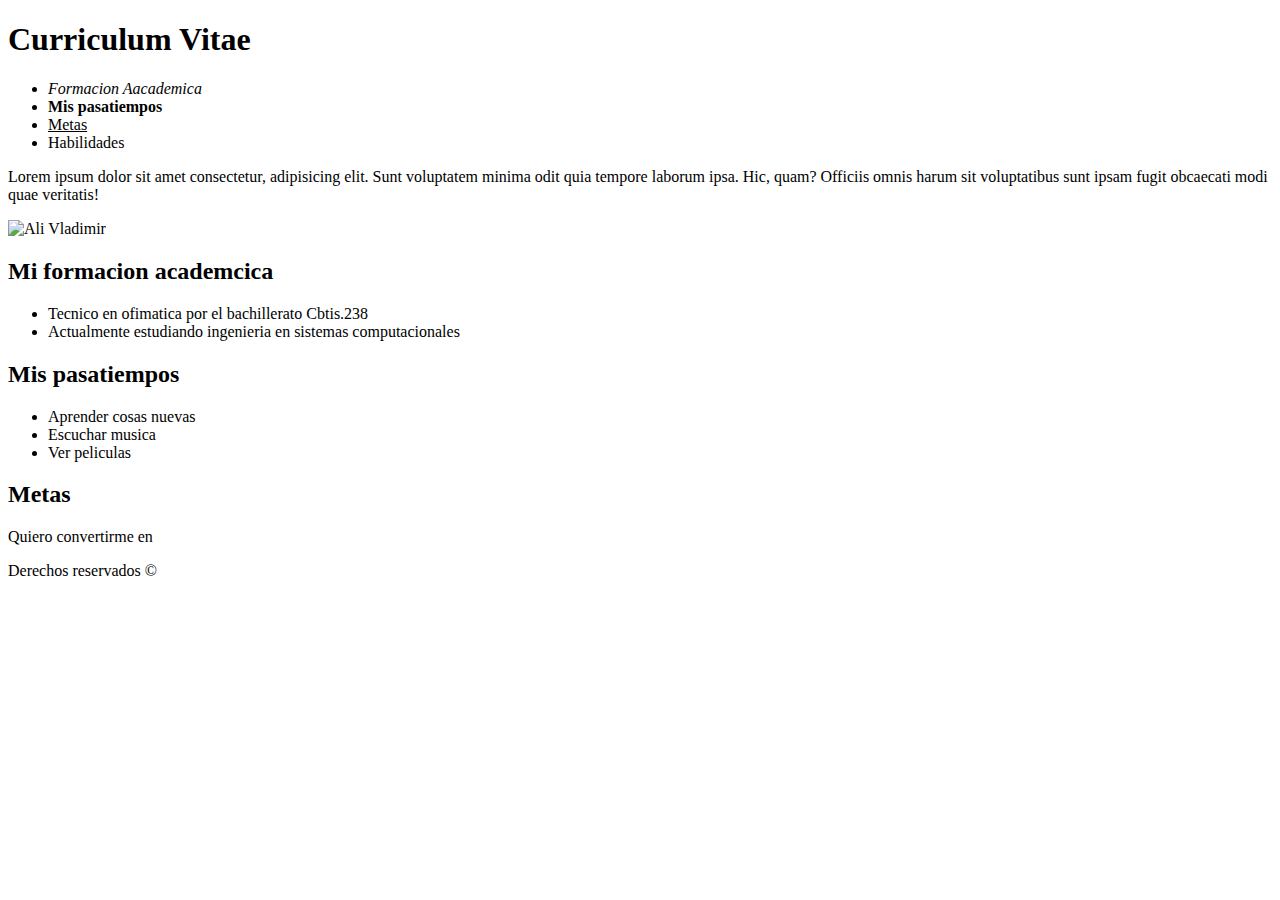
==== test/index.html @ a42b3120 "Avances_22_Agosto" ====
<!DOCTYPE html>
<html>
    <head>
        <title>Curriculum Vitae</title>
    </head>
    <body>
        <div>
            <header>
            <h1>Curriculum Vitae</h1>
            </header>
            <nav>
                <ul>
                    <li><i>Formacion Aacademica</i></li>
                    <li><b>Mis pasatiempos</b></li>
                    <li><u>Metas</u></li>
                    <li>Habilidades</li>
                </ul>
            </nav>
            <main>
                <p>Lorem ipsum dolor sit amet consectetur, adipisicing elit. Sunt voluptatem minima odit quia tempore laborum ipsa. Hic, quam? Officiis omnis harum sit voluptatibus sunt ipsam fugit obcaecati modi quae veritatis!</p>
                <img src="images/IMG_3619.JPG" alt="Ali Vladimir" width="300">
                <h2>Mi formacion academcica </h2>
                <ul>
                    <li>Tecnico en ofimatica por el bachillerato Cbtis.238</li>
                    <li>Actualmente estudiando ingenieria en sistemas computacionales</li>
                </ul>
                <h2>Mis pasatiempos</h2>
                <ul>
                    <li>Aprender cosas nuevas</li>
                    <li>Escuchar musica</li>
                    <li>Ver peliculas</li>
                </ul>
                <h2>Metas</h2>
                <p>Quiero convertirme en </p>
            </main>
            <footer>
                <p>Derechos reservados &copy;</p>
            </footer>
        </div>
    </body>
</html>
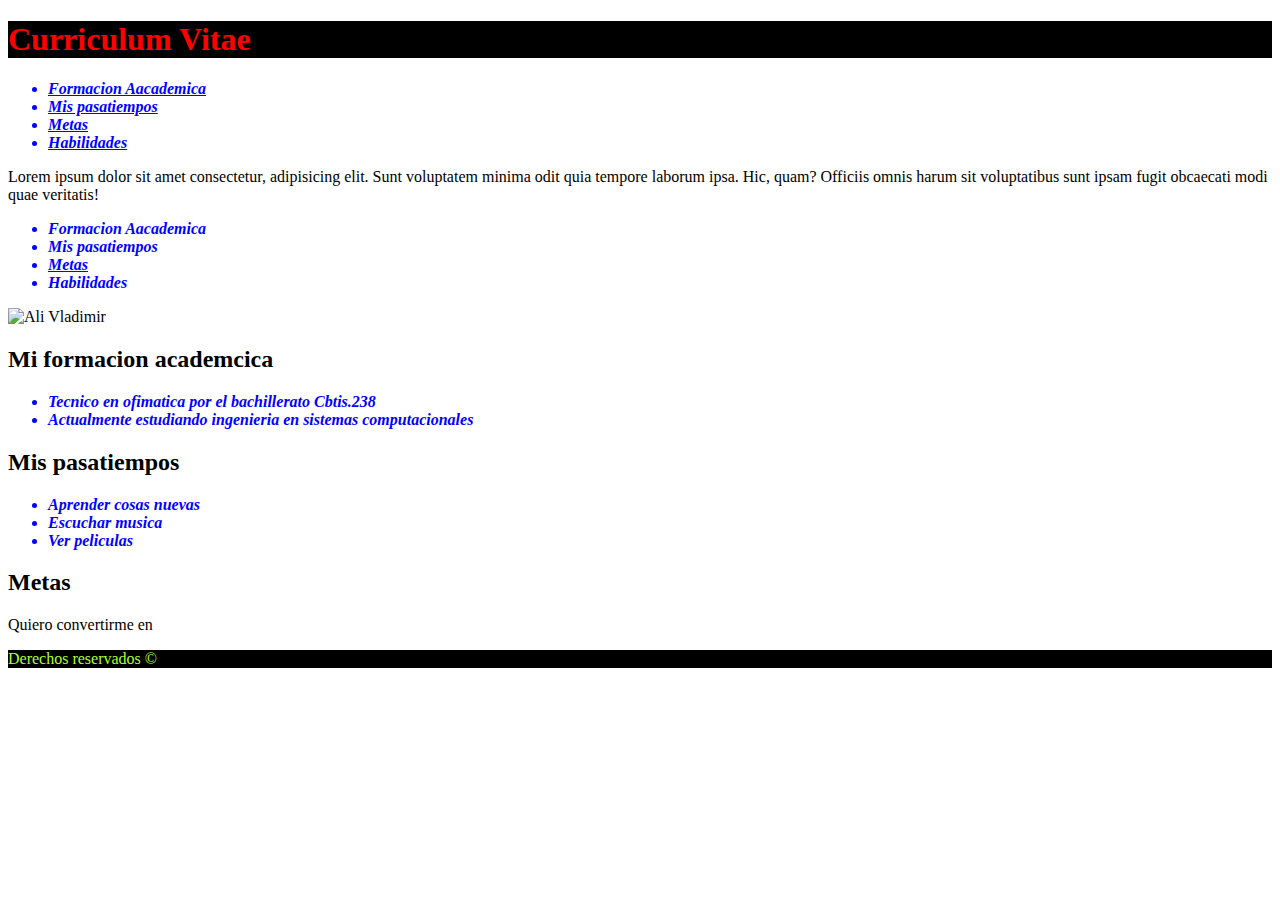
==== commit addd045a: "Avances_27_Agosto" ====
--- a/test/index.html
+++ b/test/index.html
@@ -2,6 +2,8 @@
 <html>
     <head>
         <title>Curriculum Vitae</title>
+        <link rel="stylesheet" href="main.css">
+        <link rel="stylesheet" href="main2.css">
     </head>
     <body>
         <div>
@@ -18,6 +20,12 @@
             </nav>
             <main>
                 <p>Lorem ipsum dolor sit amet consectetur, adipisicing elit. Sunt voluptatem minima odit quia tempore laborum ipsa. Hic, quam? Officiis omnis harum sit voluptatibus sunt ipsam fugit obcaecati modi quae veritatis!</p>
+                <ul>
+                    <li><i>Formacion Aacademica</i></li>
+                    <li><b>Mis pasatiempos</b></li>
+                    <li><u>Metas</u></li>
+                    <li>Habilidades</li>
+                </ul>
                 <img src="images/IMG_3619.JPG" alt="Ali Vladimir" width="300">
                 <h2>Mi formacion academcica </h2>
                 <ul>
--- a/test/main.css
+++ b/test/main.css
@@ -0,0 +1,15 @@
+header{
+    color:red;
+background-color: black;
+}
+footer{
+    color:greenyellow;
+    background-color: black;
+}
+li{
+    font-weight: bold;
+    font-style: italic;
+}
+nav ul li{
+    text-decoration:underline;
+}--- a/test/main2.css
+++ b/test/main2.css
@@ -0,0 +1,3 @@
+ul li{
+    color:blue;
+}